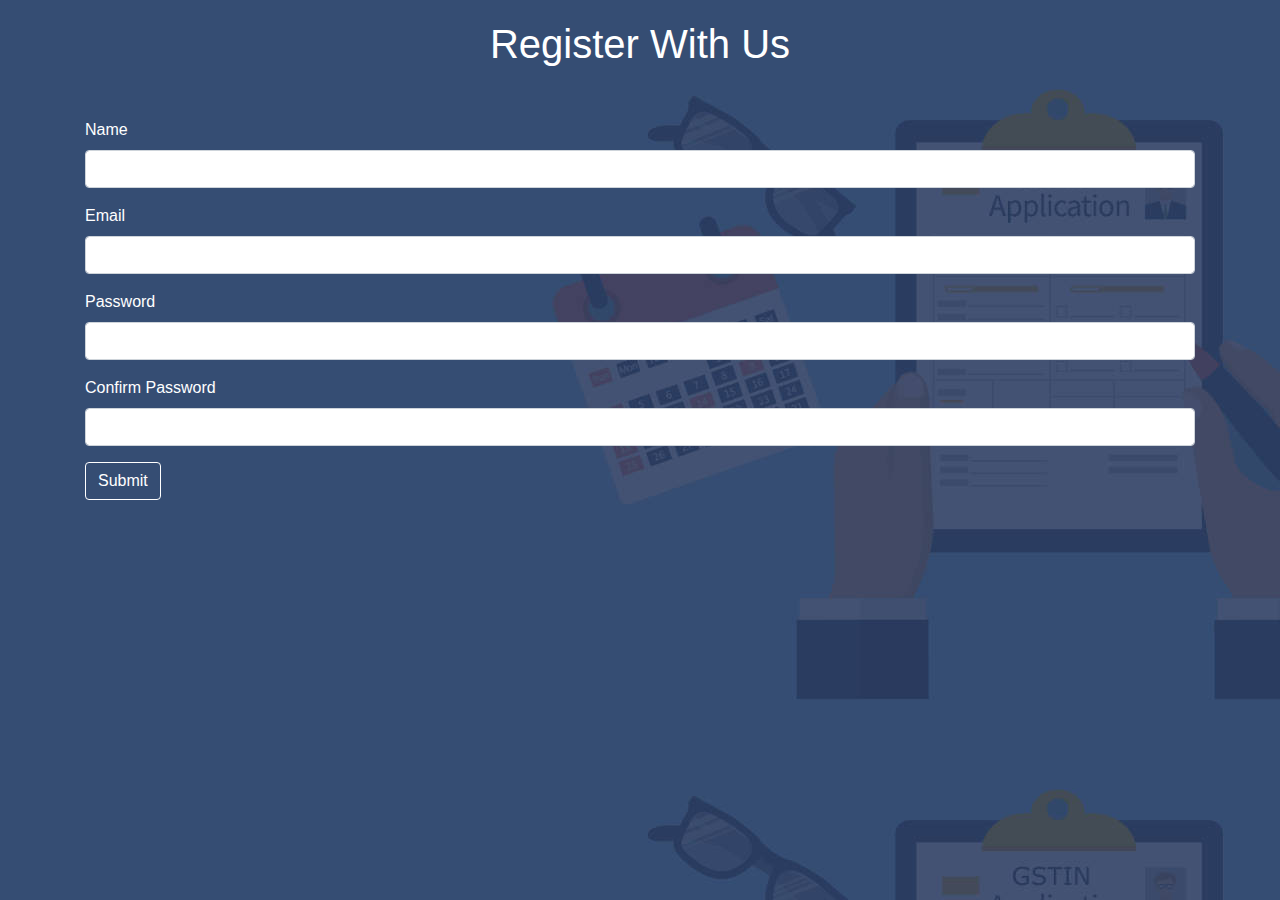
==== register.html @ 48b026ad "first" ====
<!DOCTYPE html>
<html>
<head>
</head>
<title>Registration</title>
<link rel="stylesheet" a href="https://stackpath.bootstrapcdn.com/bootstrap/4.3.1/css/bootstrap.min.css">
<style>
#bg {
	background-image: url(images/bg.jpg);
	color:white;
}
#submit{
	color:white;
	border: 1px solid white;
}
#header{
	margin-top: 20px;
}
</style>
<body id="bg">
	<div class="container">
		<h1 class="text-center" id="header">Register With Us</h1>
		<div class="alert" id="msg"></div>
		<form id="regForm">
		  <div class="form-group">
		    <label>Name</label>
		    <input type="text" class="form-control" id="name" name="name">
		  </div>
		  <div class="form-group">
		    <label>Email</label>
		    <input type="text" class="form-control" id="email" name="email">
		  </div>
		  <div class="form-group">
		    <label>Password</label>
		    <input type="password" class="form-control" id="password" name="password">
		  </div>
		  <div class="form-group">
		    <label>Confirm Password</label>
		    <input type="password" class="form-control" id="password2" name="password2">
		  </div>
		  <button type="submit" class="btn btn-default" id="submit">Submit</button>
		</form>
	</div>

<script>
	function register(e){
		e.preventDefault();
		var name=document.getElementById('name').value;
		var email=document.getElementById('email').value;
		var password=document.getElementById('password').value;
		var password2=document.getElementById('password2').value;
		var msg=document.getElementById('msg');

		if(name==''|| email==''|| password==''||password2==''){
			msg.className="alert alert-danger";
			msg.innerHTML="Please fill out all fields";
		}
		else{
			if(name.length<3){
				msg.className="alert alert-danger";
				msg.innerHTML="Name must be at least 3 characters";

			}
			else{
				var atpos=email.indexOf("@");
				var dotpos=email.lastIndexOf(".");

				if(atpos<1 || dotpos< atpos+2 || dotpos >=email.length){
					msg.className="alert alert-danger";
					msg.innerHTML="Please use valid email";

				}
				else{
					if(password!=password2){
						msg.className="alert alert-danger";
						msg.innerHTML="Password do not match";


					}
					else{
						msg.className="alert alert-success";
						msg.innerHTML=name+' is registered successfully';

					}
					

				}
				
			}
			
		}


	}
	document.getElementById('regForm').addEventListener('submit',register, false);
</script>

</body>



</html>
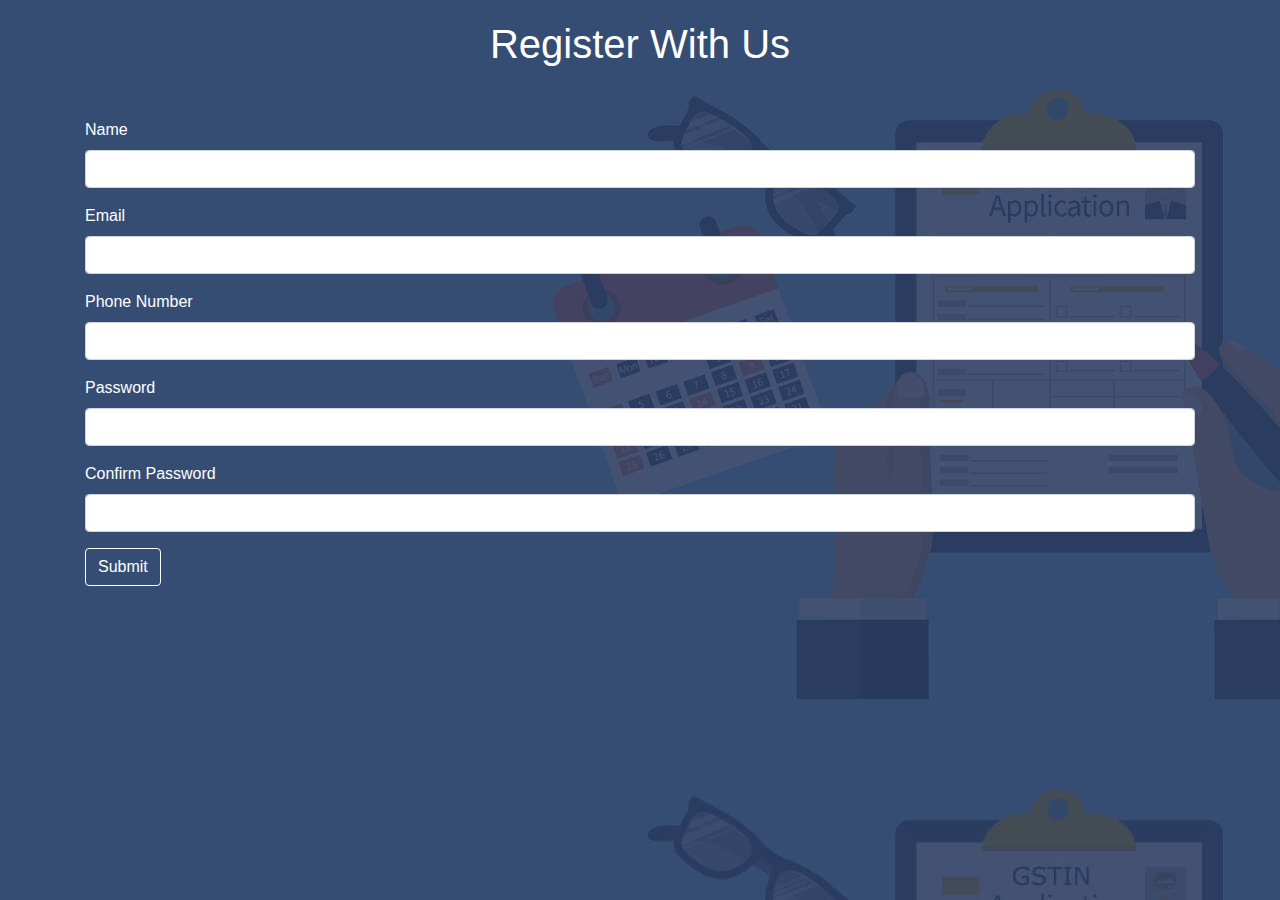
==== commit 29e1f737: "form update" ====
--- a/register.html
+++ b/register.html
@@ -24,19 +24,23 @@
 		<form id="regForm">
 		  <div class="form-group">
 		    <label>Name</label>
-		    <input type="text" class="form-control" id="name" name="name">
+		    <input type="text" required class="form-control" id="name" name="name">
 		  </div>
 		  <div class="form-group">
 		    <label>Email</label>
-		    <input type="text" class="form-control" id="email" name="email">
+		    <input type="text" required class="form-control" id="email" name="email">
+		  </div>
+		  <div class="form-group">
+		    <label>Phone Number</label>
+		    <input type="tel" minlength="6"  maxlength="10" required class="form-control" id="phone" name="phone">
 		  </div>
 		  <div class="form-group">
 		    <label>Password</label>
-		    <input type="password" class="form-control" id="password" name="password">
+		    <input type="password" required class="form-control" id="password" name="password">
 		  </div>
 		  <div class="form-group">
 		    <label>Confirm Password</label>
-		    <input type="password" class="form-control" id="password2" name="password2">
+		    <input type="password" required class="form-control" id="password2" name="password2">
 		  </div>
 		  <button type="submit" class="btn btn-default" id="submit">Submit</button>
 		</form>
@@ -47,11 +51,14 @@
 		e.preventDefault();
 		var name=document.getElementById('name').value;
 		var email=document.getElementById('email').value;
+		var phone=document.getElementById('phone').value;
 		var password=document.getElementById('password').value;
 		var password2=document.getElementById('password2').value;
+
+
 		var msg=document.getElementById('msg');
 
-		if(name==''|| email==''|| password==''||password2==''){
+		if(name==''|| email==''|| phone=='' || password==''||password2==''){
 			msg.className="alert alert-danger";
 			msg.innerHTML="Please fill out all fields";
 		}
@@ -71,15 +78,23 @@
 
 				}
 				else{
-					if(password!=password2){
+					/*var phoneNum = /^\d{10}$/;*/
+						if(isNaN(phone)){
+							msg.className="alert alert-danger";
+							msg.innerHTML="Invalid phone number";
+
+					}
+					else{
+						if(password!=password2){
 						msg.className="alert alert-danger";
 						msg.innerHTML="Password do not match";
 
-
-					}
-					else{
+						
+						}
+						else{
 						msg.className="alert alert-success";
 						msg.innerHTML=name+' is registered successfully';
+					}
 
 					}
 					
